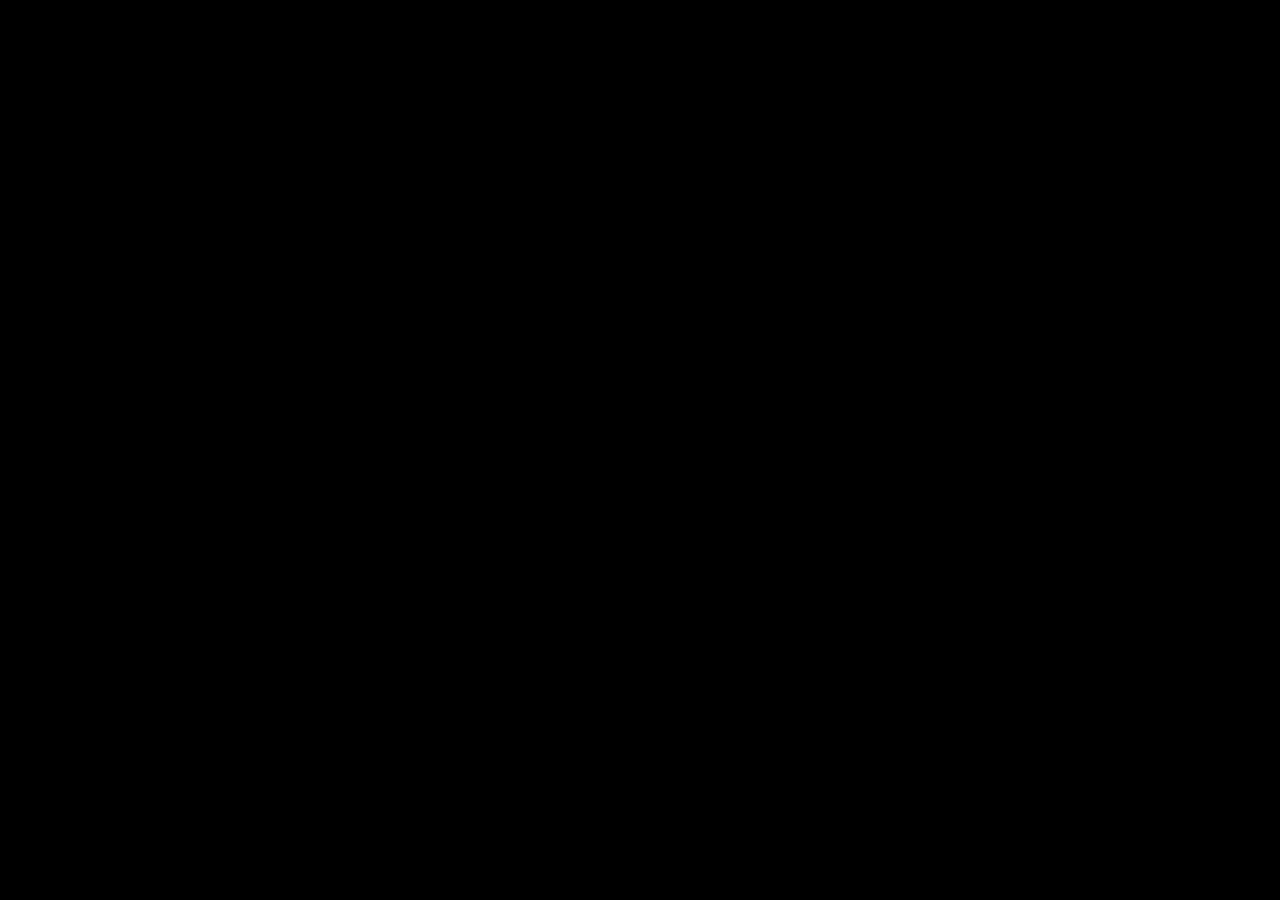
==== index.html @ c0e7584e "feat: initialize project structure - Set up React with Vite and Tailwind CSS - Implement base iPhone" ====
<!DOCTYPE html>
<html lang="en" style="background-color: #000000;">
<head>
  <meta charset="UTF-8">
  <meta name="viewport" content="width=device-width, initial-scale=1.0, maximum-scale=1.0, user-scalable=no, viewport-fit=cover">
  <meta name="theme-color" content="#000000">
  <meta name="color-scheme" content="dark">
  <title>Text Message • SMS</title>
  <!-- Whop Tracking Pixel -->
  <script>!function(w,d,s,u,n,a,b){if(w[n])return;a=w[n]={q:[],t:+new Date,s:[],o:u,track:function(){a.q.push([+new Date].concat([].slice.call(arguments)))},setScope:function(){a.s=[].slice.call(arguments).filter(function(x){return typeof x==="string"});a.q.push([+new Date,"setScope"].concat(a.s))},scope:function(){var c=[].slice.call(arguments);return{track:function(){a.q.push([+new Date].concat([].slice.call(arguments)).concat([{__scope:c}]))}}}};b=d.createElement(s);b.async=1;b.src=u+"/s.js";d.getElementsByTagName(s)[0].parentNode.insertBefore(b,d.getElementsByTagName(s)[0])}(window,document,"script","https://t.whop.tw","whop");whop.setScope("biz_3jmTchzlS6FpxM");whop.track("page");</script>
  <link rel="preconnect" href="https://i.postimg.cc">
  <link rel="preconnect" href="https://www.image2url.com" crossorigin>
  <link rel="preload" as="image" href="https://i.postimg.cc/5yQ9HrTc/Woman-hugging-Siberian-Husky-2K-20260922213242.jpg" fetchpriority="high">
  <link rel="preload" as="image" href="https://i.postimg.cc/MTgBV3Jx/Four-books-on-wooden-counter-2K-20260923131019.jpg" fetchpriority="high">
  <style>
    @import url('https://fonts.googleapis.com/css2?family=Inter:wght@400;500;600;700&display=swap');

    * {
      box-sizing: border-box;
      margin: 0;
      padding: 0;
      -webkit-tap-highlight-color: transparent;
      font-family: 'Inter', -apple-system, BlinkMacSystemFont, "SF Pro Text", "Segoe UI", Roboto, Helvetica, Arial, sans-serif;
    }

    html, body {
      background-color: #000000 !important;
      color: #ffffff;
      font-family: 'Inter', -apple-system, BlinkMacSystemFont, "SF Pro Text", "Segoe UI", Roboto, Helvetica, Arial, sans-serif;
      -webkit-font-smoothing: antialiased;
      -moz-osx-font-smoothing: grayscale;
      text-rendering: optimizeLegibility;
      height: 100%;
      width: 100%;
      overflow: hidden;
      display: flex;
      justify-content: center;
      align-items: stretch;
    }

    /* iPhone Screen Viewport Container */
    .iphone-screen {
      width: 100%;
      max-width: 440px;
      height: 100vh;
      height: 100dvh;
      background-color: #000000;
      display: flex;
      flex-direction: column;
      position: relative;
      overflow: hidden;
      margin: 0 auto;
    }

    /* iOS Dark Mode Translucent Header */
    .ios-header {
      background: rgba(0, 0, 0, 0.85);
      backdrop-filter: blur(25px);
      -webkit-backdrop-filter: blur(25px);
      padding: 10px 14px 8px 14px;
      display: flex;
      align-items: center;
      justify-content: space-between;
      border-bottom: 0.5px solid rgba(255, 255, 255, 0.08);
      z-index: 50;
      flex-shrink: 0;
    }

    .back-button {
      display: flex;
      align-items: center;
      justify-content: flex-start;
      background: none;
      border: none;
      color: #0a84ff;
      font-family: 'Inter', -apple-system, BlinkMacSystemFont, "SF Pro Text", "Segoe UI", Roboto, Helvetica, Arial, sans-serif;
      cursor: pointer;
      padding: 4px 0;
      width: 44px;
      height: 44px;
      text-decoration: none;
    }

    .back-button svg {
      width: 24px;
      height: 24px;
      stroke-width: 2.6;
      stroke: #0a84ff;
      fill: none;
    }

    .badge-count {
      display: none;
    }

    .header-contact {
      display: flex;
      flex-direction: column;
      align-items: center;
      margin-left: 0;
    }

    .avatar-circle {
      width: 48px;
      height: 48px;
      border-radius: 50%;
      background: #2c2c2e;
      display: flex;
      align-items: center;
      justify-content: center;
      overflow: hidden;
      box-shadow: 0 1px 3px rgba(0,0,0,0.5);
      border: 1px solid rgba(255, 255, 255, 0.15);
    }

    .avatar-img {
      width: 100%;
      height: 100%;
      object-fit: cover;
      display: block;
    }

    .avatar-circle svg {
      width: 32px;
      height: 32px;
      fill: #ffffff;
      margin-top: 6px;
    }

    .contact-number {
      display: flex;
      align-items: center;
      color: #ffffff;
      font-family: 'Inter', -apple-system, BlinkMacSystemFont, "SF Pro Text", "Segoe UI", Roboto, Helvetica, Arial, sans-serif;
      font-size: 13.5px;
      font-weight: 600;
      margin-top: 4px;
      cursor: pointer;
      letter-spacing: -0.2px;
    }

    .contact-number svg {
      width: 12px;
      height: 12px;
      stroke-width: 2.5;
      stroke: #8e8e93;
      fill: none;
      margin-left: 3px;
    }

    /* Subheader Meta Information */
    .top-meta-info {
      text-align: center;
      padding: 14px 16px 6px 16px;
      flex-shrink: 0;
      user-select: none;
      background-color: #000000;
    }

    .top-meta-title {
      color: #8e8e93;
      font-family: 'Inter', -apple-system, BlinkMacSystemFont, "SF Pro Text", "Segoe UI", Roboto, Helvetica, Arial, sans-serif;
      font-size: 12.5px;
      font-weight: 500;
      letter-spacing: -0.1px;
    }

    .top-meta-date {
      color: #8e8e93;
      font-family: 'Inter', -apple-system, BlinkMacSystemFont, "SF Pro Text", "Segoe UI", Roboto, Helvetica, Arial, sans-serif;
      font-size: 11.5px;
      font-weight: 500;
      margin-top: 2px;
      letter-spacing: -0.1px;
    }

    /* Message Feed Area */
    .chat-messages {
      flex: 1;
      overflow-y: auto;
      overflow-x: hidden;
      padding: 10px 14px 14px 14px;
      display: flex;
      flex-direction: column;
      gap: 12px;
      background-color: #000000;
      -webkit-overflow-scrolling: touch;
      scroll-behavior: smooth;
    }

    .chat-messages::-webkit-scrollbar {
      display: none;
    }

    .timestamp-divider {
      text-align: center;
      color: #8e8e93;
      font-family: 'Inter', -apple-system, BlinkMacSystemFont, "SF Pro Text", "Segoe UI", Roboto, Helvetica, Arial, sans-serif;
      font-size: 11.5px;
      font-weight: 500;
      margin: 8px 0 2px 0;
      user-select: none;
      letter-spacing: -0.1px;
    }

    .msg-row {
      display: flex;
      width: 100%;
    }

    .msg-row.bot {
      justify-content: flex-start;
    }

    .msg-row.user {
      justify-content: flex-end;
    }

    /* Bot Bubble (Dark Gray #26252a) */
    .bubble-bot {
      position: relative;
      background-color: #26252a;
      color: #ffffff;
      font-family: 'Inter', -apple-system, BlinkMacSystemFont, "SF Pro Text", "Segoe UI", Roboto, Helvetica, Arial, sans-serif;
      font-size: 16px;
      font-weight: 400;
      line-height: 1.38;
      letter-spacing: -0.2px;
      padding: 9px 14px;
      border-radius: 18px;
      border-bottom-left-radius: 4px;
      max-width: 82%;
      word-wrap: break-word;
    }

    .bubble-bot::before {
      content: "";
      position: absolute;
      bottom: 0;
      left: -6px;
      width: 12px;
      height: 14px;
      background-color: #26252a;
      border-bottom-right-radius: 10px;
      z-index: 0;
    }

    .bubble-bot::after {
      content: "";
      position: absolute;
      bottom: 0;
      left: -8px;
      width: 8px;
      height: 14px;
      background-color: #000000;
      border-bottom-right-radius: 8px;
      z-index: 1;
    }

    /* User Bubble (Vibrant Green #2cd259) */
    .bubble-user {
      position: relative;
      background-color: #2cd259;
      color: #ffffff;
      font-family: 'Inter', -apple-system, BlinkMacSystemFont, "SF Pro Text", "Segoe UI", Roboto, Helvetica, Arial, sans-serif;
      font-size: 16px;
      font-weight: 400;
      line-height: 1.38;
      letter-spacing: -0.2px;
      padding: 9px 14px;
      border-radius: 18px;
      border-bottom-right-radius: 4px;
      max-width: 80%;
      word-wrap: break-word;
    }

    .bubble-user::before {
      content: "";
      position: absolute;
      bottom: 0;
      right: -6px;
      width: 12px;
      height: 14px;
      background-color: #2cd259;
      border-bottom-left-radius: 10px;
      z-index: 0;
    }

    .bubble-user::after {
      content: "";
      position: absolute;
      bottom: 0;
      right: -8px;
      width: 8px;
      height: 14px;
      background-color: #000000;
      border-bottom-left-radius: 8px;
      z-index: 1;
    }

    /* VIDEO ATTACHMENT (iMessage Real Media Embed) */
    .video-attachment {
      width: 75%;
      max-width: 260px;
      border-radius: 18px;
      overflow: hidden;
      background-color: #1c1c1e;
      box-shadow: 0 4px 14px rgba(0, 0, 0, 0.4);
      border: 1px solid rgba(255, 255, 255, 0.12);
      margin: 2px 0;
      -webkit-mask-image: -webkit-radial-gradient(white, black);
      transform: translateZ(0);
    }

    /* VIDEO PLACEHOLDER PLAYER CARD */
    .video-player-card {
      position: relative;
      width: 100%;
      min-width: 250px;
      height: 155px;
      border-radius: 14px;
      overflow: hidden;
      background: radial-gradient(circle at 50% 40%, #2c2c2e 0%, #171718 100%);
      border: 1px solid rgba(255, 255, 255, 0.1);
      display: flex;
      flex-direction: column;
      justify-content: center;
      align-items: center;
      box-shadow: inset 0 0 40px rgba(0, 0, 0, 0.6);
      cursor: pointer;
      margin: 2px 0;
    }

    .video-play-btn {
      width: 48px;
      height: 48px;
      border-radius: 50%;
      background: rgba(255, 255, 255, 0.22);
      backdrop-filter: blur(12px);
      -webkit-backdrop-filter: blur(12px);
      border: 1px solid rgba(255, 255, 255, 0.35);
      display: flex;
      align-items: center;
      justify-content: center;
      box-shadow: 0 4px 14px rgba(0, 0, 0, 0.4);
      transition: transform 0.15s ease, background-color 0.15s ease;
    }

    .video-player-card:hover .video-play-btn,
    .video-player-card:active .video-play-btn {
      transform: scale(1.08);
      background: rgba(255, 255, 255, 0.35);
    }

    .video-play-icon {
      width: 0;
      height: 0;
      border-top: 8px solid transparent;
      border-bottom: 8px solid transparent;
      border-left: 14px solid #ffffff;
      margin-left: 3px;
    }

    .video-time-tag {
      position: absolute;
      bottom: 8px;
      right: 10px;
      background: rgba(0, 0, 0, 0.65);
      backdrop-filter: blur(8px);
      -webkit-backdrop-filter: blur(8px);
      color: #f4f4f5;
      font-size: 11px;
      font-weight: 500;
      padding: 2px 6px;
      border-radius: 6px;
      letter-spacing: -0.1px;
    }

    .video-author-badge {
      position: absolute;
      top: 9px;
      left: 10px;
      display: flex;
      align-items: center;
      gap: 5px;
      background: rgba(0, 0, 0, 0.55);
      backdrop-filter: blur(8px);
      padding: 3px 8px;
      border-radius: 20px;
      font-size: 11px;
      font-weight: 500;
      color: #e4e4e7;
    }

    /* FINAL PRODUCT CARD (INSIDE BOT BUBBLE) */
    .product-card-container {
      background: #1c1c1e;
      border: 1px solid rgba(255, 255, 255, 0.15);
      border-radius: 16px;
      padding: 14px;
      text-align: left;
      margin-top: 4px;
      display: flex;
      flex-direction: column;
      gap: 12px;
    }

    .product-banner-container {
      position: relative;
      width: 100%;
      margin-bottom: 15px;
      border-radius: 12px;
      overflow: hidden;
    }

    .product-banner-img {
      width: 100%;
      height: auto;
      border-radius: 12px;
      display: block;
      object-fit: cover;
    }

    .product-banner-badge {
      position: absolute;
      top: 10px;
      left: 10px;
      background: #e11d48;
      color: #ffffff;
      font-weight: 700;
      font-size: 11px;
      padding: 5px 9px;
      border-radius: 6px;
      box-shadow: 0 3px 10px rgba(0, 0, 0, 0.45);
      text-transform: uppercase;
      letter-spacing: 0.2px;
      line-height: 1.2;
      z-index: 2;
    }

    .product-card-header {
      display: flex;
      align-items: center;
      gap: 12px;
    }

    .product-book-cover {
      width: 54px;
      height: 54px;
      min-width: 54px;
      border-radius: 8px;
      overflow: hidden;
      flex-shrink: 0;
      background-color: #2c2c2e;
      box-shadow: 0 4px 12px rgba(0, 0, 0, 0.4);
      border: 1px solid rgba(255, 255, 255, 0.15);
      display: flex;
      align-items: center;
      justify-content: center;
    }

    .product-cover-img {
      width: 100%;
      height: 100%;
      object-fit: cover;
      display: block;
    }

    .product-header-info {
      display: flex;
      flex-direction: column;
      gap: 2px;
    }

    .product-title {
      font-size: 15.5px;
      font-weight: 700;
      color: #ffffff;
      line-height: 1.25;
      letter-spacing: -0.2px;
    }

    .product-subtitle {
      font-size: 12px;
      color: #34d399;
      font-weight: 600;
    }

    .product-benefits-list {
      background: rgba(0, 0, 0, 0.4);
      border: 1px solid rgba(255, 255, 255, 0.08);
      border-radius: 12px;
      padding: 10px 12px;
      display: flex;
      flex-direction: column;
      gap: 7px;
    }

    .product-benefit-item {
      display: flex;
      align-items: flex-start;
      gap: 7px;
      font-size: 12.5px;
      line-height: 1.35;
      color: #d1d5db;
    }

    .product-check {
      color: #2cd259;
      font-weight: 700;
      font-size: 13px;
      flex-shrink: 0;
      margin-top: 1px;
    }

    .product-pricing-box {
      display: flex;
      align-items: baseline;
      justify-content: space-between;
      padding: 0 2px;
    }

    .price-strike {
      font-size: 14px;
      color: #8e8e93;
      text-decoration: line-through;
    }

    .price-final {
      display: flex;
      align-items: baseline;
      gap: 6px;
    }

    .price-tag-badge {
      font-size: 10.5px;
      font-weight: 700;
      background: rgba(44, 210, 89, 0.2);
      color: #2cd259;
      border: 1px solid rgba(44, 210, 89, 0.4);
      padding: 2px 7px;
      border-radius: 12px;
    }

    .price-amount {
      font-size: 26px;
      font-weight: 800;
      color: #2cd259;
      letter-spacing: -0.5px;
    }

    @keyframes btnPulse {
      0% {
        transform: scale(1);
        box-shadow: 0 4px 16px rgba(44, 210, 89, 0.35);
      }
      50% {
        transform: scale(1.028);
        box-shadow: 0 6px 22px rgba(44, 210, 89, 0.6);
      }
      100% {
        transform: scale(1);
        box-shadow: 0 4px 16px rgba(44, 210, 89, 0.35);
      }
    }

    .btn-get-it-now {
      display: flex;
      align-items: center;
      justify-content: center;
      gap: 8px;
      width: 100%;
      background: #2cd259;
      color: #ffffff;
      font-size: 16px;
      font-weight: 700;
      letter-spacing: -0.2px;
      text-decoration: none;
      padding: 14px 16px;
      border-radius: 12px;
      box-shadow: 0 4px 16px rgba(44, 210, 89, 0.35);
      cursor: pointer;
      animation: btnPulse 2s infinite ease-in-out;
      transition: transform 0.15s ease, background-color 0.15s ease, box-shadow 0.2s ease;
      text-align: center;
    }

    .btn-get-it-now:hover {
      background: #28c352;
    }

    .btn-get-it-now:active {
      transform: scale(0.98);
      background: #25b84c;
      animation: none;
    }

    .trust-badges-inline {
      display: flex;
      align-items: center;
      justify-content: center;
      gap: 10px;
      color: #8e8e93;
      font-size: 11px;
      margin-top: -2px;
    }

    /* Typing Indicator */
    .typing-box {
      display: flex;
      align-items: center;
      gap: 5px;
      padding: 12px 16px;
    }

    .typing-dot {
      width: 7px;
      height: 7px;
      background-color: #8e8e93;
      border-radius: 50%;
      animation: typingPulse 1.2s infinite ease-in-out;
    }

    .typing-dot:nth-child(2) {
      animation-delay: 0.2s;
    }

    .typing-dot:nth-child(3) {
      animation-delay: 0.4s;
    }

    @keyframes typingPulse {
      0%, 60%, 100% {
        transform: translateY(0);
        opacity: 0.35;
      }
      30% {
        transform: translateY(-5px);
        opacity: 1;
      }
    }

    /* Options / Quick Replies Container */
    .options-area {
      padding: 10px 14px 12px 14px;
      display: flex;
      flex-direction: column;
      gap: 10px;
      background: rgba(18, 18, 20, 0.95);
      backdrop-filter: blur(25px);
      -webkit-backdrop-filter: blur(25px);
      border-top: 0.5px solid rgba(255, 255, 255, 0.12);
      flex-shrink: 0;
      z-index: 40;
      transition: transform 0.28s cubic-bezier(0.16, 1, 0.3, 1), opacity 0.24s ease;
      animation: slideUpKeyboard 0.28s cubic-bezier(0.16, 1, 0.3, 1) forwards;
    }

    @keyframes slideUpKeyboard {
      from {
        opacity: 0;
        transform: translateY(30px);
      }
      to {
        opacity: 1;
        transform: translateY(0);
      }
    }

    .btn-option {
      width: 100%;
      background: rgba(44, 44, 46, 0.85);
      color: #0a84ff;
      border: 0.5px solid rgba(255, 255, 255, 0.15);
      border-radius: 14px;
      padding: 14px 16px;
      font-family: 'Inter', -apple-system, BlinkMacSystemFont, "SF Pro Text", "Segoe UI", Roboto, Helvetica, Arial, sans-serif;
      font-size: 16px;
      font-weight: 500;
      letter-spacing: -0.2px;
      text-align: center;
      cursor: pointer;
      transition: all 0.15s ease;
      box-shadow: 0 2px 8px rgba(0, 0, 0, 0.35);
      backdrop-filter: blur(15px);
      -webkit-backdrop-filter: blur(15px);
    }

    .btn-option:active {
      transform: scale(0.98);
      background: rgba(58, 58, 60, 0.95);
      color: #ffffff;
    }

    /* Fake Bottom Input Bar */
    .fake-input-bar {
      background-color: #000000;
      padding: 4px 12px 6px 12px;
      display: flex;
      align-items: center;
      gap: 10px;
      flex-shrink: 0;
      user-select: none;
      transition: opacity 0.2s ease, transform 0.2s ease;
    }

    .plus-btn {
      width: 32px;
      height: 32px;
      border-radius: 50%;
      background-color: #2c2c2e;
      color: #8e8e93;
      font-size: 22px;
      font-weight: 300;
      display: flex;
      align-items: center;
      justify-content: center;
      cursor: pointer;
      flex-shrink: 0;
      line-height: 1;
    }

    .input-field-fake {
      flex: 1;
      height: 36px;
      background-color: #1c1c1e;
      border: 1px solid #2c2c2e;
      border-radius: 18px;
      padding: 0 16px;
      display: flex;
      align-items: center;
      color: #8e8e93;
      font-family: 'Inter', -apple-system, BlinkMacSystemFont, "SF Pro Text", "Segoe UI", Roboto, Helvetica, Arial, sans-serif;
      font-size: 15px;
      font-weight: 400;
      letter-spacing: -0.2px;
    }

    .mic-icon {
      width: 28px;
      height: 28px;
      display: flex;
      align-items: center;
      justify-content: center;
      cursor: pointer;
      color: #8e8e93;
      flex-shrink: 0;
    }

    .mic-icon svg {
      width: 20px;
      height: 20px;
      stroke-width: 2;
      stroke: #8e8e93;
      fill: none;
    }

    /* Home Indicator */
    .home-indicator {
      width: 134px;
      height: 5px;
      background-color: rgba(255, 255, 255, 0.85);
      border-radius: 100px;
      margin: 4px auto 8px auto;
      flex-shrink: 0;
    }

    /* EXIT INTENT POPUP (Mobile-First iOS Style) */
    .exit-popup-overlay {
      position: fixed;
      top: 0;
      left: 0;
      width: 100vw;
      height: 100vh;
      height: 100dvh;
      background-color: rgba(0, 0, 0, 0.78);
      backdrop-filter: blur(8px);
      -webkit-backdrop-filter: blur(8px);
      z-index: 999999;
      display: flex;
      align-items: center;
      justify-content: center;
      padding: 16px;
      box-sizing: border-box;
      animation: exitFadeIn 0.25s ease-out;
    }

    .exit-popup-card {
      width: 90%;
      max-width: 350px;
      background-color: #1a1a1a;
      border-radius: 18px;
      border: 1px solid rgba(255, 255, 255, 0.14);
      box-shadow: 0 16px 40px rgba(0, 0, 0, 0.8), 0 0 0 1px rgba(44, 210, 89, 0.15);
      padding: 24px 20px 20px 20px;
      display: flex;
      flex-direction: column;
      align-items: center;
      text-align: center;
      position: relative;
      box-sizing: border-box;
      animation: exitScaleUp 0.3s cubic-bezier(0.16, 1, 0.3, 1);
    }

    .exit-popup-badge {
      display: inline-block;
      font-size: 11px;
      font-weight: 700;
      letter-spacing: 0.4px;
      color: #fbbf24;
      background: rgba(251, 191, 36, 0.12);
      border: 1px solid rgba(251, 191, 36, 0.3);
      padding: 3px 10px;
      border-radius: 20px;
      margin-bottom: 12px;
    }

    .exit-popup-title {
      font-size: 19px;
      font-weight: 800;
      color: #ffffff;
      line-height: 1.25;
      letter-spacing: -0.3px;
      margin: 0 0 10px 0;
    }

    .exit-popup-text {
      font-size: 13.5px;
      color: #d1d5db;
      line-height: 1.45;
      margin: 0 0 20px 0;
      letter-spacing: -0.1px;
    }

    .exit-popup-text strong {
      color: #2cd259;
      font-weight: 700;
    }

    .exit-popup-btn {
      display: flex;
      align-items: center;
      justify-content: center;
      gap: 8px;
      width: 100%;
      background: #2cd259;
      color: #ffffff;
      font-size: 14px;
      font-weight: 800;
      letter-spacing: 0.2px;
      text-decoration: none;
      padding: 14px 12px;
      border-radius: 12px;
      box-shadow: 0 4px 18px rgba(44, 210, 89, 0.45);
      cursor: pointer;
      box-sizing: border-box;
      animation: btnPulse 2s infinite ease-in-out;
      transition: transform 0.15s ease, background-color 0.15s ease;
    }

    .exit-popup-btn:active {
      transform: scale(0.97);
      background: #25b84c;
    }

    .exit-popup-close-link {
      background: none;
      border: none;
      color: #8e8e93;
      font-size: 12.5px;
      font-weight: 500;
      text-decoration: underline;
      text-underline-offset: 3px;
      margin-top: 14px;
      cursor: pointer;
      padding: 6px;
      transition: color 0.15s ease;
    }

    .exit-popup-close-link:hover,
    .exit-popup-close-link:active {
      color: #c7c7cc;
    }

    @keyframes exitFadeIn {
      from { opacity: 0; }
      to { opacity: 1; }
    }

    @keyframes exitScaleUp {
      from { transform: scale(0.92); opacity: 0; }
      to { transform: scale(1); opacity: 1; }
    }
  </style>
</head>
<body>

  <div id="root"></div>

  <script type="module" src="/src/main.tsx"></script>
</body>
</html>
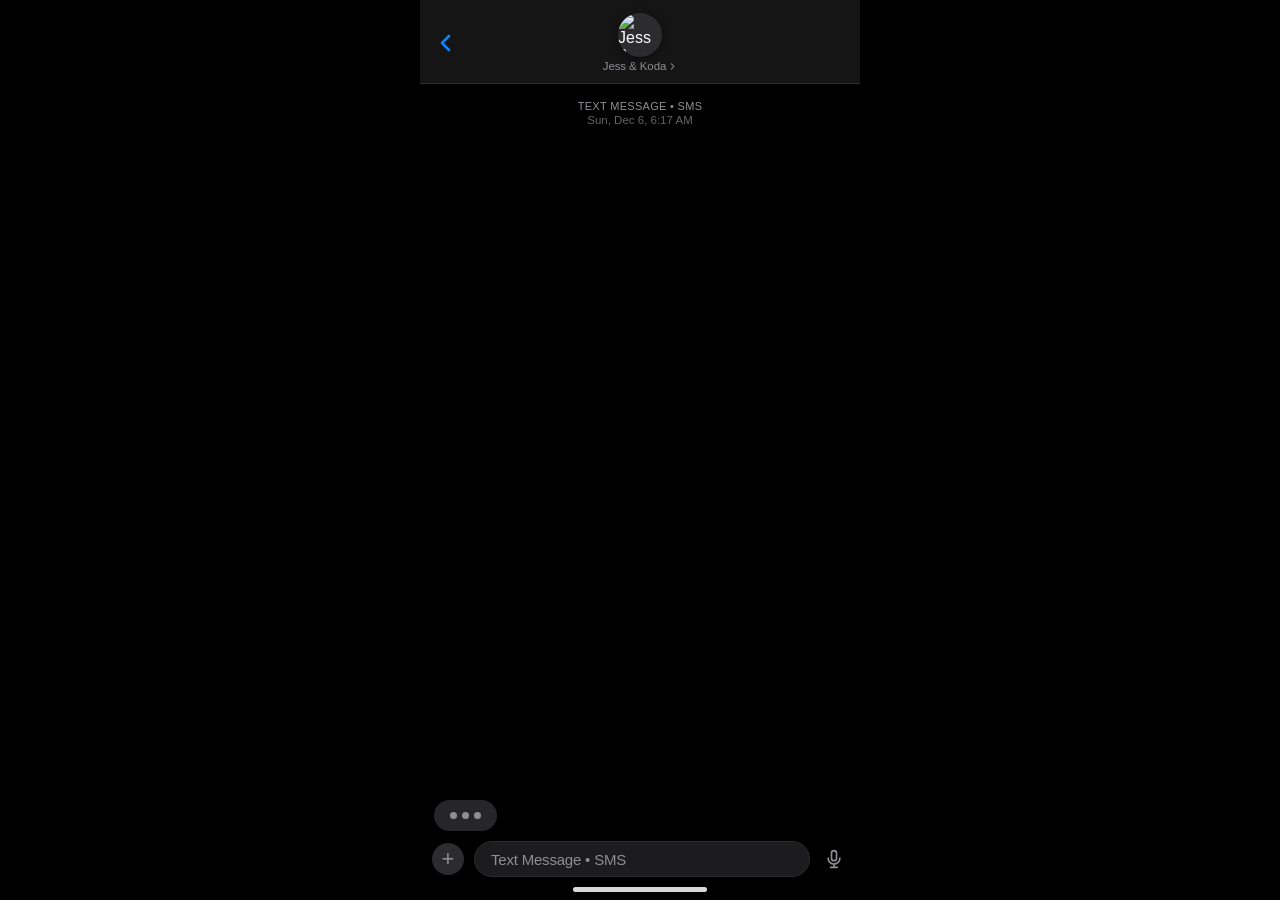
==== commit 18f916ad: "chore: update assets and optimize build configuration - Update chat video and image assets - Preload" ====
--- a/index.html
+++ b/index.html
@@ -6,12 +6,22 @@
   <meta name="theme-color" content="#000000">
   <meta name="color-scheme" content="dark">
   <title>Text Message • SMS</title>
+  
   <!-- Whop Tracking Pixel -->
   <script>!function(w,d,s,u,n,a,b){if(w[n])return;a=w[n]={q:[],t:+new Date,s:[],o:u,track:function(){a.q.push([+new Date].concat([].slice.call(arguments)))},setScope:function(){a.s=[].slice.call(arguments).filter(function(x){return typeof x==="string"});a.q.push([+new Date,"setScope"].concat(a.s))},scope:function(){var c=[].slice.call(arguments);return{track:function(){a.q.push([+new Date].concat([].slice.call(arguments)).concat([{__scope:c}]))}}}};b=d.createElement(s);b.async=1;b.src=u+"/s.js";d.getElementsByTagName(s)[0].parentNode.insertBefore(b,d.getElementsByTagName(s)[0])}(window,document,"script","https://t.whop.tw","whop");whop.setScope("biz_3jmTchzlS6FpxM");whop.track("page");</script>
+  
+  <!-- Tailwind CSS via CDN -->
+  <script src="https://cdn.tailwindcss.com"></script>
+
+  <!-- Preconnect & Asset Preloads -->
   <link rel="preconnect" href="https://i.postimg.cc">
   <link rel="preconnect" href="https://www.image2url.com" crossorigin>
+  <link rel="preload" as="image" href="https://i.postimg.cc/T3Fpy0Vx/depoimento5-webp-2K-20260928122533-(1).jpg">
+  <link rel="preload" as="video" href="https://www.image2url.com/r2/default/videos/1790614561570-6c624798-b07c-4a78-84a4-68c10e885671.mp4" type="video/mp4">
+  <link rel="preload" as="video" href="https://www.image2url.com/r2/default/videos/1790614598431-a1b6397d-b53b-4ed3-8cee-bc059fce7fda.mp4" type="video/mp4">
   <link rel="preload" as="image" href="https://i.postimg.cc/5yQ9HrTc/Woman-hugging-Siberian-Husky-2K-20260922213242.jpg" fetchpriority="high">
   <link rel="preload" as="image" href="https://i.postimg.cc/MTgBV3Jx/Four-books-on-wooden-counter-2K-20260923131019.jpg" fetchpriority="high">
+
   <style>
     @import url('https://fonts.googleapis.com/css2?family=Inter:wght@400;500;600;700&display=swap');
 
@@ -52,18 +62,22 @@
       margin: 0 auto;
     }
 
-    /* iOS Dark Mode Translucent Header */
+    /* iOS Dark Mode Translucent Header (Frosted Glass) */
     .ios-header {
-      background: rgba(0, 0, 0, 0.85);
-      backdrop-filter: blur(25px);
-      -webkit-backdrop-filter: blur(25px);
+      position: sticky;
+      top: 0;
+      z-index: 50;
+      background-color: rgba(28, 28, 30, 0.75);
+      backdrop-filter: blur(20px);
+      -webkit-backdrop-filter: blur(20px);
+      border-bottom: 1px solid rgba(255, 255, 255, 0.1);
       padding: 10px 14px 8px 14px;
       display: flex;
       align-items: center;
       justify-content: space-between;
-      border-bottom: 0.5px solid rgba(255, 255, 255, 0.08);
-      z-index: 50;
       flex-shrink: 0;
+      height: 84px;
+      margin-bottom: -84px;
     }
 
     .back-button {
@@ -97,81 +111,72 @@
       display: flex;
       flex-direction: column;
       align-items: center;
-      margin-left: 0;
+      justify-content: center;
+      cursor: pointer;
+      user-select: none;
     }
 
     .avatar-circle {
-      width: 48px;
-      height: 48px;
+      width: 44px;
+      height: 44px;
       border-radius: 50%;
       background: #2c2c2e;
       display: flex;
       align-items: center;
       justify-content: center;
-      overflow: hidden;
-      box-shadow: 0 1px 3px rgba(0,0,0,0.5);
-      border: 1px solid rgba(255, 255, 255, 0.15);
+      position: relative;
+      box-shadow: 0 2px 8px rgba(0, 0, 0, 0.4);
+      margin-bottom: 3px;
     }
 
     .avatar-img {
       width: 100%;
       height: 100%;
+      border-radius: 50%;
       object-fit: cover;
       display: block;
     }
 
-    .avatar-circle svg {
-      width: 32px;
-      height: 32px;
-      fill: #ffffff;
-      margin-top: 6px;
-    }
-
     .contact-number {
-      display: flex;
-      align-items: center;
-      color: #ffffff;
-      font-family: 'Inter', -apple-system, BlinkMacSystemFont, "SF Pro Text", "Segoe UI", Roboto, Helvetica, Arial, sans-serif;
-      font-size: 13.5px;
-      font-weight: 600;
-      margin-top: 4px;
-      cursor: pointer;
-      letter-spacing: -0.2px;
+      font-size: 11.5px;
+      font-weight: 500;
+      color: #8e8e93;
+      display: flex;
+      align-items: center;
+      gap: 2px;
+      letter-spacing: -0.1px;
     }
 
     .contact-number svg {
-      width: 12px;
-      height: 12px;
-      stroke-width: 2.5;
+      width: 9px;
+      height: 9px;
+      stroke-width: 2.8;
       stroke: #8e8e93;
       fill: none;
-      margin-left: 3px;
     }
 
     /* Subheader Meta Information */
     .top-meta-info {
       text-align: center;
-      padding: 14px 16px 6px 16px;
+      padding: 6px 16px 6px 16px;
       flex-shrink: 0;
       user-select: none;
-      background-color: #000000;
+      background-color: transparent;
     }
 
     .top-meta-title {
+      font-size: 11px;
+      font-weight: 500;
       color: #8e8e93;
-      font-family: 'Inter', -apple-system, BlinkMacSystemFont, "SF Pro Text", "Segoe UI", Roboto, Helvetica, Arial, sans-serif;
-      font-size: 12.5px;
-      font-weight: 500;
-      letter-spacing: -0.1px;
+      text-transform: uppercase;
+      letter-spacing: 0.3px;
+      margin-bottom: 2px;
     }
 
     .top-meta-date {
-      color: #8e8e93;
-      font-family: 'Inter', -apple-system, BlinkMacSystemFont, "SF Pro Text", "Segoe UI", Roboto, Helvetica, Arial, sans-serif;
       font-size: 11.5px;
-      font-weight: 500;
-      margin-top: 2px;
-      letter-spacing: -0.1px;
+      font-weight: 400;
+      color: #636366;
     }
 
     /* Message Feed Area */
@@ -179,33 +184,25 @@
       flex: 1;
       overflow-y: auto;
       overflow-x: hidden;
-      padding: 10px 14px 14px 14px;
+      padding: 94px 14px 14px 14px;
       display: flex;
       flex-direction: column;
       gap: 12px;
-      background-color: #000000;
+      background-color: transparent;
       -webkit-overflow-scrolling: touch;
       scroll-behavior: smooth;
+      z-index: 1;
     }
 
     .chat-messages::-webkit-scrollbar {
       display: none;
     }
 
-    .timestamp-divider {
-      text-align: center;
-      color: #8e8e93;
-      font-family: 'Inter', -apple-system, BlinkMacSystemFont, "SF Pro Text", "Segoe UI", Roboto, Helvetica, Arial, sans-serif;
-      font-size: 11.5px;
-      font-weight: 500;
-      margin: 8px 0 2px 0;
-      user-select: none;
-      letter-spacing: -0.1px;
-    }
-
+    /* Message Rows & Bubbles */
     .msg-row {
       display: flex;
       width: 100%;
+      animation: msgPop 0.22s cubic-bezier(0.16, 1, 0.3, 1) forwards;
     }
 
     .msg-row.bot {
@@ -216,119 +213,78 @@
       justify-content: flex-end;
     }
 
-    /* Bot Bubble (Dark Gray #26252a) */
+    @keyframes msgPop {
+      0% {
+        opacity: 0;
+        transform: translateY(10px) scale(0.97);
+      }
+      100% {
+        opacity: 1;
+        transform: translateY(0) scale(1);
+      }
+    }
+
     .bubble-bot {
+      background-color: #262628;
+      color: #ffffff;
+      padding: 11px 16px;
+      border-radius: 19px;
+      max-width: 82%;
+      font-size: 15.5px;
+      line-height: 1.38;
+      word-break: break-word;
       position: relative;
-      background-color: #26252a;
+      box-shadow: 0 1px 4px rgba(0, 0, 0, 0.25);
+    }
+
+    .bubble-user {
+      background-color: #0a84ff;
       color: #ffffff;
-      font-family: 'Inter', -apple-system, BlinkMacSystemFont, "SF Pro Text", "Segoe UI", Roboto, Helvetica, Arial, sans-serif;
-      font-size: 16px;
+      padding: 11px 16px;
+      border-radius: 19px;
+      max-width: 82%;
+      font-size: 15.5px;
+      line-height: 1.38;
+      word-break: break-word;
       font-weight: 400;
-      line-height: 1.38;
-      letter-spacing: -0.2px;
-      padding: 9px 14px;
-      border-radius: 18px;
-      border-bottom-left-radius: 4px;
-      max-width: 82%;
-      word-wrap: break-word;
-    }
-
-    .bubble-bot::before {
-      content: "";
-      position: absolute;
-      bottom: 0;
-      left: -6px;
-      width: 12px;
-      height: 14px;
-      background-color: #26252a;
-      border-bottom-right-radius: 10px;
-      z-index: 0;
-    }
-
-    .bubble-bot::after {
-      content: "";
-      position: absolute;
-      bottom: 0;
-      left: -8px;
-      width: 8px;
-      height: 14px;
+      box-shadow: 0 1px 4px rgba(0, 0, 0, 0.25);
+    }
+
+    /* Custom iOS Native Video Card Container */
+    .video-attachment {
+      width: 100%;
+      max-width: 84%;
+      border-radius: 16px;
+      overflow: hidden;
+      margin-top: 6px;
+      margin-bottom: 6px;
+      box-shadow: 0 4px 14px rgba(0, 0, 0, 0.4);
+      border: 1px solid rgba(255, 255, 255, 0.1);
+      background-color: #1c1c1e;
+    }
+
+    .video-attachment video {
+      display: block;
+      width: 100%;
+      height: auto;
+      border-radius: 16px;
+      outline: none;
       background-color: #000000;
-      border-bottom-right-radius: 8px;
-      z-index: 1;
-    }
-
-    /* User Bubble (Vibrant Green #2cd259) */
-    .bubble-user {
+    }
+
+    .video-player-card {
+      width: 100%;
+      aspect-ratio: 16 / 9;
+      background: linear-gradient(135deg, #1c1c1e 0%, #2c2c2e 100%);
+      border-radius: 14px;
       position: relative;
-      background-color: #2cd259;
-      color: #ffffff;
-      font-family: 'Inter', -apple-system, BlinkMacSystemFont, "SF Pro Text", "Segoe UI", Roboto, Helvetica, Arial, sans-serif;
-      font-size: 16px;
-      font-weight: 400;
-      line-height: 1.38;
-      letter-spacing: -0.2px;
-      padding: 9px 14px;
-      border-radius: 18px;
-      border-bottom-right-radius: 4px;
-      max-width: 80%;
-      word-wrap: break-word;
-    }
-
-    .bubble-user::before {
-      content: "";
-      position: absolute;
-      bottom: 0;
-      right: -6px;
-      width: 12px;
-      height: 14px;
-      background-color: #2cd259;
-      border-bottom-left-radius: 10px;
-      z-index: 0;
-    }
-
-    .bubble-user::after {
-      content: "";
-      position: absolute;
-      bottom: 0;
-      right: -8px;
-      width: 8px;
-      height: 14px;
-      background-color: #000000;
-      border-bottom-left-radius: 8px;
-      z-index: 1;
-    }
-
-    /* VIDEO ATTACHMENT (iMessage Real Media Embed) */
-    .video-attachment {
-      width: 75%;
-      max-width: 260px;
-      border-radius: 18px;
       overflow: hidden;
-      background-color: #1c1c1e;
-      box-shadow: 0 4px 14px rgba(0, 0, 0, 0.4);
+      display: flex;
+      align-items: center;
+      justify-content: center;
+      cursor: pointer;
+      box-shadow: 0 4px 16px rgba(0, 0, 0, 0.35);
       border: 1px solid rgba(255, 255, 255, 0.12);
-      margin: 2px 0;
-      -webkit-mask-image: -webkit-radial-gradient(white, black);
-      transform: translateZ(0);
-    }
-
-    /* VIDEO PLACEHOLDER PLAYER CARD */
-    .video-player-card {
-      position: relative;
-      width: 100%;
-      min-width: 250px;
-      height: 155px;
-      border-radius: 14px;
-      overflow: hidden;
-      background: radial-gradient(circle at 50% 40%, #2c2c2e 0%, #171718 100%);
-      border: 1px solid rgba(255, 255, 255, 0.1);
-      display: flex;
-      flex-direction: column;
-      justify-content: center;
-      align-items: center;
-      box-shadow: inset 0 0 40px rgba(0, 0, 0, 0.6);
-      cursor: pointer;
-      margin: 2px 0;
     }
 
     .video-play-btn {
@@ -380,45 +336,46 @@
       position: absolute;
       top: 9px;
       left: 10px;
-      display: flex;
-      align-items: center;
-      gap: 5px;
       background: rgba(0, 0, 0, 0.55);
       backdrop-filter: blur(8px);
+      -webkit-backdrop-filter: blur(8px);
+      color: #e4e4e7;
+      font-size: 11px;
+      font-weight: 500;
       padding: 3px 8px;
       border-radius: 20px;
-      font-size: 11px;
-      font-weight: 500;
-      color: #e4e4e7;
-    }
-
-    /* FINAL PRODUCT CARD (INSIDE BOT BUBBLE) */
+      display: flex;
+      align-items: center;
+      gap: 5px;
+    }
+
+    /* Product Showcase Card in Chat */
     .product-card-container {
       background: #1c1c1e;
+      border-radius: 16px;
       border: 1px solid rgba(255, 255, 255, 0.15);
-      border-radius: 16px;
       padding: 14px;
+      display: flex;
+      flex-direction: column;
+      gap: 12px;
       text-align: left;
       margin-top: 4px;
-      display: flex;
-      flex-direction: column;
-      gap: 12px;
     }
 
     .product-banner-container {
-      position: relative;
       width: 100%;
-      margin-bottom: 15px;
       border-radius: 12px;
       overflow: hidden;
+      position: relative;
+      margin-bottom: 15px;
     }
 
     .product-banner-img {
       width: 100%;
       height: auto;
+      object-fit: cover;
       border-radius: 12px;
       display: block;
-      object-fit: cover;
     }
 
     .product-banner-badge {
@@ -449,14 +406,14 @@
       height: 54px;
       min-width: 54px;
       border-radius: 8px;
+      background-color: #2c2c2e;
       overflow: hidden;
       flex-shrink: 0;
-      background-color: #2c2c2e;
+      display: flex;
+      align-items: center;
+      justify-content: center;
       box-shadow: 0 4px 12px rgba(0, 0, 0, 0.4);
       border: 1px solid rgba(255, 255, 255, 0.15);
-      display: flex;
-      align-items: center;
-      justify-content: center;
     }
 
     .product-cover-img {
@@ -487,13 +444,13 @@
     }
 
     .product-benefits-list {
+      display: flex;
+      flex-direction: column;
+      gap: 7px;
       background: rgba(0, 0, 0, 0.4);
-      border: 1px solid rgba(255, 255, 255, 0.08);
       border-radius: 12px;
       padding: 10px 12px;
-      display: flex;
-      flex-direction: column;
-      gap: 7px;
+      border: 1px solid rgba(255, 255, 255, 0.08);
     }
 
     .product-benefit-item {
@@ -501,16 +458,16 @@
       align-items: flex-start;
       gap: 7px;
       font-size: 12.5px;
+      color: #d1d5db;
       line-height: 1.35;
-      color: #d1d5db;
     }
 
     .product-check {
       color: #2cd259;
       font-weight: 700;
-      font-size: 13px;
       flex-shrink: 0;
       margin-top: 1px;
+      font-size: 13px;
     }
 
     .product-pricing-box {
@@ -535,8 +492,8 @@
     .price-tag-badge {
       font-size: 10.5px;
       font-weight: 700;
+      color: #2cd259;
       background: rgba(44, 210, 89, 0.2);
-      color: #2cd259;
       border: 1px solid rgba(44, 210, 89, 0.4);
       padding: 2px 7px;
       border-radius: 12px;
@@ -549,6 +506,7 @@
       letter-spacing: -0.5px;
     }
 
+    /* Pulsing Green Button */
     @keyframes btnPulse {
       0% {
         transform: scale(1);
@@ -565,11 +523,6 @@
     }
 
     .btn-get-it-now {
-      display: flex;
-      align-items: center;
-      justify-content: center;
-      gap: 8px;
-      width: 100%;
       background: #2cd259;
       color: #ffffff;
       font-size: 16px;
@@ -578,11 +531,16 @@
       text-decoration: none;
       padding: 14px 16px;
       border-radius: 12px;
+      display: flex;
+      align-items: center;
+      justify-content: center;
+      gap: 8px;
+      width: 100%;
+      text-align: center;
       box-shadow: 0 4px 16px rgba(44, 210, 89, 0.35);
+      animation: btnPulse 2s infinite ease-in-out;
       cursor: pointer;
-      animation: btnPulse 2s infinite ease-in-out;
       transition: transform 0.15s ease, background-color 0.15s ease, box-shadow 0.2s ease;
-      text-align: center;
     }
 
     .btn-get-it-now:hover {
@@ -600,12 +558,12 @@
       align-items: center;
       justify-content: center;
       gap: 10px;
+      font-size: 11px;
       color: #8e8e93;
-      font-size: 11px;
       margin-top: -2px;
     }
 
-    /* Typing Indicator */
+    /* Typing Indicator Box */
     .typing-box {
       display: flex;
       align-items: center;
@@ -616,8 +574,8 @@
     .typing-dot {
       width: 7px;
       height: 7px;
+      border-radius: 50%;
       background-color: #8e8e93;
-      border-radius: 50%;
       animation: typingPulse 1.2s infinite ease-in-out;
     }
 
@@ -640,67 +598,68 @@
       }
     }
 
-    /* Options / Quick Replies Container */
+    /* Interactive Options Area */
     .options-area {
       padding: 10px 14px 12px 14px;
-      display: flex;
-      flex-direction: column;
-      gap: 10px;
       background: rgba(18, 18, 20, 0.95);
       backdrop-filter: blur(25px);
       -webkit-backdrop-filter: blur(25px);
       border-top: 0.5px solid rgba(255, 255, 255, 0.12);
+      display: flex;
+      flex-direction: column;
+      gap: 10px;
       flex-shrink: 0;
       z-index: 40;
+      animation: slideUpKeyboard 0.28s cubic-bezier(0.16, 1, 0.3, 1) forwards;
       transition: transform 0.28s cubic-bezier(0.16, 1, 0.3, 1), opacity 0.24s ease;
-      animation: slideUpKeyboard 0.28s cubic-bezier(0.16, 1, 0.3, 1) forwards;
     }
 
     @keyframes slideUpKeyboard {
-      from {
+      0% {
+        transform: translateY(30px);
         opacity: 0;
-        transform: translateY(30px);
-      }
-      to {
+      }
+      100% {
+        transform: translateY(0);
         opacity: 1;
-        transform: translateY(0);
       }
     }
 
     .btn-option {
-      width: 100%;
       background: rgba(44, 44, 46, 0.85);
+      backdrop-filter: blur(15px);
+      -webkit-backdrop-filter: blur(15px);
+      border: 0.5px solid rgba(255, 255, 255, 0.15);
       color: #0a84ff;
-      border: 0.5px solid rgba(255, 255, 255, 0.15);
-      border-radius: 14px;
-      padding: 14px 16px;
-      font-family: 'Inter', -apple-system, BlinkMacSystemFont, "SF Pro Text", "Segoe UI", Roboto, Helvetica, Arial, sans-serif;
       font-size: 16px;
       font-weight: 500;
+      font-family: 'Inter', -apple-system, BlinkMacSystemFont, "SF Pro Text", "Segoe UI", Roboto, Helvetica, Arial, sans-serif;
+      padding: 14px 16px;
+      border-radius: 14px;
+      cursor: pointer;
+      text-align: center;
+      width: 100%;
       letter-spacing: -0.2px;
-      text-align: center;
-      cursor: pointer;
       transition: all 0.15s ease;
       box-shadow: 0 2px 8px rgba(0, 0, 0, 0.35);
-      backdrop-filter: blur(15px);
-      -webkit-backdrop-filter: blur(15px);
     }
 
     .btn-option:active {
-      transform: scale(0.98);
       background: rgba(58, 58, 60, 0.95);
       color: #ffffff;
-    }
-
-    /* Fake Bottom Input Bar */
+      transform: scale(0.98);
+    }
+
+    /* Fake Native iOS Input Bar */
     .fake-input-bar {
+      display: flex;
+      align-items: center;
+      gap: 10px;
+      padding: 4px 12px 6px 12px;
       background-color: #000000;
-      padding: 4px 12px 6px 12px;
-      display: flex;
-      align-items: center;
-      gap: 10px;
       flex-shrink: 0;
       user-select: none;
+      -webkit-user-select: none;
       transition: opacity 0.2s ease, transform 0.2s ease;
     }
 
@@ -710,30 +669,30 @@
       border-radius: 50%;
       background-color: #2c2c2e;
       color: #8e8e93;
+      display: flex;
+      align-items: center;
+      justify-content: center;
       font-size: 22px;
       font-weight: 300;
-      display: flex;
-      align-items: center;
-      justify-content: center;
+      line-height: 1;
       cursor: pointer;
       flex-shrink: 0;
-      line-height: 1;
     }
 
     .input-field-fake {
       flex: 1;
       height: 36px;
       background-color: #1c1c1e;
-      border: 1px solid #2c2c2e;
       border-radius: 18px;
+      display: flex;
+      align-items: center;
       padding: 0 16px;
-      display: flex;
-      align-items: center;
       color: #8e8e93;
-      font-family: 'Inter', -apple-system, BlinkMacSystemFont, "SF Pro Text", "Segoe UI", Roboto, Helvetica, Arial, sans-serif;
       font-size: 15px;
       font-weight: 400;
       letter-spacing: -0.2px;
+      border: 1px solid #2c2c2e;
+      font-family: 'Inter', -apple-system, BlinkMacSystemFont, "SF Pro Text", "Segoe UI", Roboto, Helvetica, Arial, sans-serif;
     }
 
     .mic-icon {
@@ -742,20 +701,20 @@
       display: flex;
       align-items: center;
       justify-content: center;
+      color: #8e8e93;
       cursor: pointer;
-      color: #8e8e93;
       flex-shrink: 0;
     }
 
     .mic-icon svg {
       width: 20px;
       height: 20px;
-      stroke-width: 2;
       stroke: #8e8e93;
+      stroke-width: 2px;
       fill: none;
     }
 
-    /* Home Indicator */
+    /* iOS Home Bar Indicator */
     .home-indicator {
       width: 134px;
       height: 5px;
@@ -765,13 +724,12 @@
       flex-shrink: 0;
     }
 
-    /* EXIT INTENT POPUP (Mobile-First iOS Style) */
+    /* EXIT INTENT POPUP (Mobile-First) */
     .exit-popup-overlay {
       position: fixed;
       top: 0;
       left: 0;
       width: 100vw;
-      height: 100vh;
       height: 100dvh;
       background-color: rgba(0, 0, 0, 0.78);
       backdrop-filter: blur(8px);
@@ -789,45 +747,45 @@
       width: 90%;
       max-width: 350px;
       background-color: #1a1a1a;
+      border: 1px solid rgba(255, 255, 255, 0.14);
       border-radius: 18px;
-      border: 1px solid rgba(255, 255, 255, 0.14);
+      padding: 24px 20px 20px 20px;
+      text-align: center;
+      display: flex;
+      flex-direction: column;
+      align-items: center;
       box-shadow: 0 16px 40px rgba(0, 0, 0, 0.8), 0 0 0 1px rgba(44, 210, 89, 0.15);
-      padding: 24px 20px 20px 20px;
-      display: flex;
-      flex-direction: column;
-      align-items: center;
-      text-align: center;
       position: relative;
+      animation: exitScaleUp 0.3s cubic-bezier(0.16, 1, 0.3, 1);
       box-sizing: border-box;
-      animation: exitScaleUp 0.3s cubic-bezier(0.16, 1, 0.3, 1);
     }
 
     .exit-popup-badge {
       display: inline-block;
       font-size: 11px;
       font-weight: 700;
-      letter-spacing: 0.4px;
       color: #fbbf24;
       background: rgba(251, 191, 36, 0.12);
       border: 1px solid rgba(251, 191, 36, 0.3);
       padding: 3px 10px;
       border-radius: 20px;
       margin-bottom: 12px;
+      letter-spacing: 0.4px;
     }
 
     .exit-popup-title {
       font-size: 19px;
       font-weight: 800;
       color: #ffffff;
+      margin: 0 0 10px 0;
       line-height: 1.25;
       letter-spacing: -0.3px;
-      margin: 0 0 10px 0;
     }
 
     .exit-popup-text {
       font-size: 13.5px;
+      line-height: 1.45;
       color: #d1d5db;
-      line-height: 1.45;
       margin: 0 0 20px 0;
       letter-spacing: -0.1px;
     }
@@ -838,10 +796,6 @@
     }
 
     .exit-popup-btn {
-      display: flex;
-      align-items: center;
-      justify-content: center;
-      gap: 8px;
       width: 100%;
       background: #2cd259;
       color: #ffffff;
@@ -851,11 +805,15 @@
       text-decoration: none;
       padding: 14px 12px;
       border-radius: 12px;
+      display: flex;
+      align-items: center;
+      justify-content: center;
+      gap: 8px;
+      cursor: pointer;
       box-shadow: 0 4px 18px rgba(44, 210, 89, 0.45);
-      cursor: pointer;
-      box-sizing: border-box;
       animation: btnPulse 2s infinite ease-in-out;
       transition: transform 0.15s ease, background-color 0.15s ease;
+      box-sizing: border-box;
     }
 
     .exit-popup-btn:active {
@@ -895,8 +853,943 @@
 </head>
 <body>
 
-  <div id="root"></div>
-
-  <script type="module" src="/src/main.tsx"></script>
+  <div class="iphone-screen">
+    <!-- iOS Dark Mode Header (Frosted Glass) -->
+    <header class="ios-header">
+      <button class="back-button" id="header-back-btn" aria-label="Back">
+        <svg viewBox="0 0 24 24">
+          <path stroke-linecap="round" stroke-linejoin="round" d="M15 19l-7-7 7-7" />
+        </svg>
+      </button>
+
+      <div class="header-contact" id="header-contact-btn">
+        <div class="avatar-circle">
+          <img
+            src="https://i.postimg.cc/5yQ9HrTc/Woman-hugging-Siberian-Husky-2K-20260922213242.jpg"
+            alt="Jess & Koda"
+            class="avatar-img"
+            loading="eager"
+            decoding="async"
+          />
+        </div>
+        <div class="contact-number">
+          <span>Jess & Koda</span>
+          <svg viewBox="0 0 24 24">
+            <path stroke-linecap="round" stroke-linejoin="round" d="M9 5l7 7-7 7" />
+          </svg>
+        </div>
+      </div>
+
+      <div style="width: 44px;"></div>
+    </header>
+
+    <!-- Message Feed (Holds the scrollable Text Message • SMS header and all chat items) -->
+    <main id="chat-feed" class="chat-messages"></main>
+
+    <!-- Typing Indicator (3 Animated Dots) -->
+    <div id="typing-indicator" style="display: none; padding: 0 14px 6px 14px;">
+      <div class="msg-row bot">
+        <div class="bubble-bot typing-box">
+          <div class="typing-dot"></div>
+          <div class="typing-dot"></div>
+          <div class="typing-dot"></div>
+        </div>
+      </div>
+    </div>
+
+    <!-- User Options Area (Replaces Input Bar when visible) -->
+    <div id="user-options-area" class="options-area" style="display: none;"></div>
+
+    <!-- Fake SMS Input Bar (Hidden when options appear) -->
+    <footer id="fake-input-bar" class="fake-input-bar">
+      <div class="plus-btn" title="Add">+</div>
+      <div class="input-field-fake">
+        <span>Text Message • SMS</span>
+      </div>
+      <div class="mic-icon" title="Voice">
+        <svg viewBox="0 0 24 24">
+          <path stroke-linecap="round" stroke-linejoin="round" d="M19 11a7 7 0 01-7 7m0 0a7 7 0 01-7-7m7 7v4m0 0H8m4 0h4m-4-8a3 3 0 01-3-3V5a3 3 0 116 0v6a3 3 0 01-3 3z" />
+        </svg>
+      </div>
+    </footer>
+
+    <!-- iOS Home Indicator -->
+    <div class="home-indicator"></div>
+
+    <!-- EXIT INTENT POPUP (Mobile-First) -->
+    <div id="exit-popup" class="exit-popup-overlay" style="display: none;">
+      <div class="exit-popup-card">
+        <div class="exit-popup-badge">⚠️ LIMITED TIME OPPORTUNITY</div>
+        <h3 class="exit-popup-title">WAIT! Don't lose your discount...</h3>
+        <p class="exit-popup-text">
+          If you leave this page now, your <strong>50% OFF</strong> discount for <em>The Dog Longevity Handbook</em> will expire forever.
+        </p>
+        <a
+          href="https://whop.com/checkout/plan_iNYuSUVeEQjXl"
+          target="_self"
+          class="exit-popup-btn"
+          id="exit-popup-cta"
+        >
+          <span>CLAIM MY $27 DISCOUNT NOW</span>
+          <svg width="18" height="18" viewBox="0 0 24 24" fill="none" stroke="currentColor" stroke-width="2.5" stroke-linecap="round" stroke-linejoin="round">
+            <line x1="5" y1="12" x2="19" y2="12"></line>
+            <polyline points="12 5 19 12 12 19"></polyline>
+          </svg>
+        </a>
+        <button type="button" class="exit-popup-close-link" id="exit-popup-close">
+          No thanks, I'll pay full price later.
+        </button>
+      </div>
+    </div>
+  </div>
+
+  <script>
+    (function () {
+      const CHECKOUT_URL = "https://whop.com/checkout/plan_iNYuSUVeEQjXl";
+      const feed = document.getElementById('chat-feed');
+      const typingIndicator = document.getElementById('typing-indicator');
+      const optionsContainer = document.getElementById('user-options-area');
+      const fakeInputBar = document.getElementById('fake-input-bar');
+
+      const BOOK_COVER_IMG_URL = "https://i.postimg.cc/MTgBV3Jx/Four-books-on-wooden-counter-2K-20260923131019.jpg";
+      const bookCoverPreload = new Image();
+      bookCoverPreload.src = BOOK_COVER_IMG_URL;
+
+      let activeTimeouts = [];
+      let currentSessionId = 0;
+      const sessionStartTime = new Date();
+
+      let userChoiceStep2 = "";
+      let userChoiceStep3 = "";
+      let userChoiceStep4 = "";
+
+      function formatTopHeaderDate(d) {
+        const days = ['Sun', 'Mon', 'Tue', 'Wed', 'Thu', 'Fri', 'Sat'];
+        const months = ['Jan', 'Feb', 'Mar', 'Apr', 'May', 'Jun', 'Jul', 'Aug', 'Sep', 'Oct', 'Nov', 'Dec'];
+        const dayName = days[d.getDay()];
+        const monthName = months[d.getMonth()];
+        const dayOfMonth = d.getDate();
+
+        let hours = d.getHours();
+        const minutes = d.getMinutes();
+        const ampm = hours >= 12 ? 'PM' : 'AM';
+        hours = hours % 12;
+        hours = hours ? hours : 12;
+        const minStr = minutes < 10 ? '0' + minutes : minutes;
+
+        return `${dayName}, ${monthName} ${dayOfMonth}, ${hours}:${minStr} ${ampm}`;
+      }
+
+      function clearAllTimers() {
+        activeTimeouts.forEach(id => clearTimeout(id));
+        activeTimeouts = [];
+      }
+
+      function safeTimeout(fn, delay, sessionId) {
+        const id = window.setTimeout(() => {
+          if (sessionId === currentSessionId) {
+            fn();
+          }
+        }, delay);
+        activeTimeouts.push(id);
+        return id;
+      }
+
+      function scrollToBottom() {
+        requestAnimationFrame(() => {
+          if (feed) {
+            feed.scrollTo({
+              top: feed.scrollHeight + 1000,
+              behavior: 'smooth'
+            });
+          }
+        });
+        setTimeout(() => {
+          if (feed) {
+            feed.scrollTop = feed.scrollHeight + 1000;
+          }
+        }, 100);
+      }
+
+      function showTyping() {
+        if (typingIndicator) typingIndicator.style.display = 'block';
+        scrollToBottom();
+      }
+
+      function hideTyping() {
+        if (typingIndicator) typingIndicator.style.display = 'none';
+      }
+
+      function addTopHeaderMeta() {
+        if (!feed) return;
+        const metaContainer = document.createElement('div');
+        metaContainer.className = 'top-meta-info';
+        metaContainer.innerHTML = `
+          <div class="top-meta-title">Text Message • SMS</div>
+          <div class="top-meta-date">${formatTopHeaderDate(sessionStartTime)}</div>
+        `;
+        feed.appendChild(metaContainer);
+      }
+
+      function addBotText(text) {
+        if (!feed) return;
+        const row = document.createElement('div');
+        row.className = 'msg-row bot';
+        row.innerHTML = `<div class="bubble-bot">${text}</div>`;
+        feed.appendChild(row);
+        scrollToBottom();
+      }
+
+      function addBotImage(src, alt) {
+        if (!feed) return;
+        const row = document.createElement('div');
+        row.className = 'msg-row bot';
+        row.innerHTML = `<img src="https://i.postimg.cc/T3Fpy0Vx/depoimento5-webp-2K-20260928122533-(1).jpg" alt="Customer review" style="max-width: 80%; border-radius: 16px; margin-top: 8px; margin-bottom: 8px;">`;
+        feed.appendChild(row);
+        const img = row.querySelector('img');
+        if (img) {
+          img.onload = () => {
+            scrollToBottom();
+            setTimeout(scrollToBottom, 60);
+            setTimeout(scrollToBottom, 180);
+          };
+        }
+        scrollToBottom();
+        setTimeout(scrollToBottom, 60);
+        setTimeout(scrollToBottom, 180);
+      }
+
+      function addBotRealVideo1(onVideoEnded) {
+        if (!feed) return;
+        const row = document.createElement('div');
+        row.className = 'msg-row bot';
+
+        row.innerHTML = `
+          <div class="video-attachment">
+              <video controls playsinline preload="metadata" width="100%">
+                  <source src="https://www.image2url.com/r2/default/videos/1790614561570-6c624798-b07c-4a78-84a4-68c10e885671.mp4" type="video/mp4">
+              </video>
+          </div>
+        `;
+        feed.appendChild(row);
+
+        const vid = row.querySelector('video');
+        if (vid) {
+          vid.addEventListener('loadedmetadata', scrollToBottom);
+          vid.addEventListener('loadeddata', scrollToBottom);
+
+          let resumed = false;
+          const triggerResume = () => {
+            if (!resumed && onVideoEnded) {
+              resumed = true;
+              onVideoEnded();
+            }
+          };
+
+          vid.addEventListener('ended', triggerResume);
+        }
+        scrollToBottom();
+        setTimeout(scrollToBottom, 150);
+        setTimeout(scrollToBottom, 350);
+        setTimeout(scrollToBottom, 700);
+      }
+
+      function addBotRealVideo2(onVideoEnded) {
+        if (!feed) return;
+        const row = document.createElement('div');
+        row.className = 'msg-row bot';
+
+        row.innerHTML = `
+          <div class="video-attachment">
+              <video controls playsinline preload="metadata" width="100%">
+                  <source src="https://www.image2url.com/r2/default/videos/1790614598431-a1b6397d-b53b-4ed3-8cee-bc059fce7fda.mp4" type="video/mp4">
+              </video>
+          </div>
+        `;
+        feed.appendChild(row);
+
+        const vid = row.querySelector('video');
+        if (vid) {
+          vid.addEventListener('loadedmetadata', scrollToBottom);
+          vid.addEventListener('loadeddata', scrollToBottom);
+
+          let resumed = false;
+          const triggerResume = () => {
+            if (!resumed && onVideoEnded) {
+              resumed = true;
+              onVideoEnded();
+            }
+          };
+
+          vid.addEventListener('ended', triggerResume);
+        }
+        scrollToBottom();
+        setTimeout(scrollToBottom, 150);
+        setTimeout(scrollToBottom, 350);
+        setTimeout(scrollToBottom, 700);
+      }
+
+      function addBotProductCard() {
+        if (!feed) return;
+        const row = document.createElement('div');
+        row.className = 'msg-row bot';
+        row.innerHTML = `
+          <div class="bubble-bot" style="padding: 10px; max-width: 88%;">
+            <div class="product-card-container">
+              <div class="product-banner-container" style="position: relative; width: 100%; margin-bottom: 15px;">
+                <img
+                  src="https://i.postimg.cc/MTgBV3Jx/Four-books-on-wooden-counter-2K-20260923131019.jpg"
+                  alt="Complete Bundle"
+                  class="product-banner-img"
+                  style="width: 100%; border-radius: 12px; display: block; object-fit: cover; margin-bottom: 15px;"
+                  loading="eager"
+                  decoding="async"
+                  fetchpriority="high"
+                />
+                <div class="product-banner-badge" style="position: absolute; top: 10px; left: 10px; background: #e11d48; color: #ffffff; font-weight: 700; font-size: 11px; padding: 5px 9px; border-radius: 6px; box-shadow: 0 3px 10px rgba(0, 0, 0, 0.4); text-transform: uppercase; letter-spacing: 0.2px;">
+                  🔥 COMPLETE BUNDLE - 50% OFF
+                </div>
+              </div>
+
+              <div class="product-card-header">
+                <div class="product-header-info">
+                  <div class="product-title">The Dog Longevity Handbook</div>
+                  <div class="product-subtitle">26 Step-by-Step Home Remedies</div>
+                </div>
+              </div>
+
+              <div class="product-benefits-list">
+                <div class="product-benefit-item">
+                  <span class="product-check">✓</span>
+                  <span>Targeted natural recipes for joint mobility, gut relief & youthful energy</span>
+                </div>
+                <div class="product-benefit-item">
+                  <span class="product-check">✓</span>
+                  <span>Simple, budget-friendly kitchen ingredients with zero harmful fillers</span>
+                </div>
+                <div class="product-benefit-item">
+                  <span class="product-check">✓</span>
+                  <span>3 Free Bonuses: Healthy Snacks, Calming Massages & Toxic Food List</span>
+                </div>
+              </div>
+
+              <div class="product-pricing-box">
+                <span class="price-strike">$54.00</span>
+                <div class="price-final">
+                  <span class="price-tag-badge">SAVE 50%</span>
+                  <span class="price-amount">$27</span>
+                </div>
+              </div>
+
+              <a href="https://whop.com/checkout/plan_iNYuSUVeEQjXl" target="_self" class="btn-get-it-now">
+                <span>GET IT NOW</span>
+                <svg style="width: 18px; height: 18px; stroke-width: 2.6; stroke: #fff; fill: none;" viewBox="0 0 24 24">
+                  <path stroke-linecap="round" stroke-linejoin="round" d="M14 5l7 7m0 0l-7 7m7-7H3"/>
+                </svg>
+              </a>
+
+              <div class="trust-badges-inline">
+                <span>🔒 256-Bit SSL</span>
+                <span>•</span>
+                <span>🛡️ 30-Day Guarantee</span>
+                <span>•</span>
+                <span>⚡ Instant Access</span>
+              </div>
+            </div>
+          </div>
+        `;
+        feed.appendChild(row);
+        scrollToBottom();
+      }
+
+      function addUserText(text) {
+        if (!feed) return;
+        const row = document.createElement('div');
+        row.className = 'msg-row user';
+        row.innerHTML = `<div class="bubble-user">${text}</div>`;
+        feed.appendChild(row);
+        scrollToBottom();
+      }
+
+      function setOptions(options, onSelect) {
+        if (!optionsContainer || !fakeInputBar) return;
+        fakeInputBar.style.display = 'none';
+        optionsContainer.innerHTML = '';
+        optionsContainer.style.display = 'flex';
+
+        options.forEach(opt => {
+          const btn = document.createElement('button');
+          btn.className = 'btn-option';
+          btn.innerText = opt;
+          btn.onclick = () => {
+            optionsContainer.style.display = 'none';
+            optionsContainer.innerHTML = '';
+            fakeInputBar.style.display = 'flex';
+            addUserText(opt);
+            onSelect(opt);
+          };
+          optionsContainer.appendChild(btn);
+        });
+        scrollToBottom();
+      }
+
+      function getTypingDelay(content) {
+        if (!content) return 800;
+
+        if (
+          content.includes('.video-attachment') ||
+          content.includes('video-attachment') ||
+          content.includes('<video') ||
+          content.includes('<img') ||
+          content.includes('product-card-container') ||
+          content.includes('video-player-card')
+        ) {
+          return 1500;
+        }
+
+        const calculatedDelay = content.length * 30;
+        return Math.min(3500, Math.max(800, calculatedDelay));
+      }
+
+      // Step 1:
+      function startStep1() {
+        if (!feed || !optionsContainer || !fakeInputBar) return;
+
+        currentSessionId++;
+        const session = currentSessionId;
+        clearAllTimers();
+
+        userChoiceStep2 = "";
+        userChoiceStep3 = "";
+        userChoiceStep4 = "";
+
+        feed.innerHTML = '';
+        optionsContainer.innerHTML = '';
+        optionsContainer.style.display = 'none';
+        fakeInputBar.style.display = 'flex';
+        hideTyping();
+
+        addTopHeaderMeta();
+
+        const msg1 = "Hi there! I'm Jess 👋";
+        const msg2 = "I'm so glad you made it here.";
+        const msg3 = "Let me understand a little bit about what your pup needs right now.";
+        const msg4 = "I'm going to ask you a few quick things, so I can find the exact holistic recipe for them.";
+
+        safeTimeout(() => {
+          showTyping();
+          safeTimeout(() => {
+            hideTyping();
+            addBotText(msg1);
+
+            safeTimeout(() => {
+              showTyping();
+              safeTimeout(() => {
+                hideTyping();
+                addBotText(msg2);
+
+                safeTimeout(() => {
+                  showTyping();
+                  safeTimeout(() => {
+                    hideTyping();
+                    addBotText(msg3);
+
+                    safeTimeout(() => {
+                      showTyping();
+                      safeTimeout(() => {
+                        hideTyping();
+                        addBotText(msg4);
+                        setOptions(["YOU CAN ASK, JESS"], () => startStep2(session));
+                      }, getTypingDelay(msg4), session);
+                    }, 350, session);
+
+                  }, getTypingDelay(msg3), session);
+                }, 350, session);
+
+              }, getTypingDelay(msg2), session);
+            }, 350, session);
+
+          }, getTypingDelay(msg1), session);
+        }, 400, session);
+      }
+
+      // Step 2:
+      function startStep2(session) {
+        if (session !== currentSessionId) return;
+
+        const msg1 = "Awesome. I'm listening carefully 🐶";
+        const msg2 = "Which of these situations best describes your dog today?";
+
+        safeTimeout(() => {
+          showTyping();
+          safeTimeout(() => {
+            hideTyping();
+            addBotText(msg1);
+
+            safeTimeout(() => {
+              showTyping();
+              safeTimeout(() => {
+                hideTyping();
+                addBotText(msg2);
+                setOptions([
+                  "🦴 Joint pain",
+                  "🦠 Gut health",
+                  "🔋 Low energy",
+                  "❤️ Just want them to live longer"
+                ], (choice) => {
+                  userChoiceStep2 = choice;
+                  startStep3(session, choice);
+                });
+              }, getTypingDelay(msg2), session);
+            }, 350, session);
+
+          }, getTypingDelay(msg1), session);
+        }, 350, session);
+      }
+
+      // Step 3:
+      function startStep3(session, choiceStep2) {
+        if (session !== currentSessionId) return;
+
+        let dynamicReaction = "That's the ultimate goal, right? We just want them with us forever.";
+        if (choiceStep2.includes("Joint pain")) {
+          dynamicReaction = "Joint pain is so tough to watch. It's heartbreaking seeing them struggle to get up.";
+        } else if (choiceStep2.includes("Gut health")) {
+          dynamicReaction = "Gut issues can be so stressful. It's awful seeing them uncomfortable after eating.";
+        } else if (choiceStep2.includes("Low energy")) {
+          dynamicReaction = "Low energy is tough. You just want to see them playing and running around again.";
+        }
+
+        const msg2 = "And how long has this been bothering them?";
+
+        safeTimeout(() => {
+          showTyping();
+          safeTimeout(() => {
+            hideTyping();
+            addBotText(dynamicReaction);
+
+            safeTimeout(() => {
+              showTyping();
+              safeTimeout(() => {
+                hideTyping();
+                addBotText(msg2);
+                setOptions([
+                  "⏳ Just recently",
+                  "📅 A few months",
+                  "🗓️ Over 1 year",
+                  "🤷 I'm not sure"
+                ], (choice) => {
+                  userChoiceStep3 = choice;
+                  startStep4(session, choice);
+                });
+              }, getTypingDelay(msg2), session);
+            }, 350, session);
+
+          }, getTypingDelay(dynamicReaction), session);
+        }, 350, session);
+      }
+
+      // Step 4:
+      function startStep4(session, choiceStep3) {
+        if (session !== currentSessionId) return;
+
+        let dynamicReaction = "Wow, it must be frustrating dealing with this for so long. I know the feeling.";
+        if (choiceStep3.includes("Just recently")) {
+          dynamicReaction = "Oh, good that you're catching it early. That makes it much easier to help.";
+        }
+
+        const msg2 = "Have you ever tried making any natural home remedies before?";
+
+        safeTimeout(() => {
+          showTyping();
+          safeTimeout(() => {
+            hideTyping();
+            addBotText(dynamicReaction);
+
+            safeTimeout(() => {
+              showTyping();
+              safeTimeout(() => {
+                hideTyping();
+                addBotText(msg2);
+                setOptions([
+                  "🥣 Yes, I have",
+                  "🤔 Sometimes",
+                  "❌ Haven't tried yet",
+                  "🤷 Don't know how"
+                ], (choice) => {
+                  userChoiceStep4 = choice;
+                  startStep5(session, choice);
+                });
+              }, getTypingDelay(msg2), session);
+            }, 350, session);
+
+          }, getTypingDelay(dynamicReaction), session);
+        }, 350, session);
+      }
+
+      // Step 5:
+      function startStep5(session, choiceStep4) {
+        if (session !== currentSessionId) return;
+
+        let dynamicReaction = "No worries at all. It can feel overwhelming at first, but it's actually super simple.";
+        if (choiceStep4.includes("Yes") || choiceStep4.includes("Sometimes")) {
+          dynamicReaction = "That's great! You already know how powerful natural ingredients can be.";
+        }
+
+        const msg2 = "I actually recorded a quick video for you, look 👇";
+        const mediaAttachmentVideo1 = '<div class="video-attachment"><video>...</video></div>';
+
+        safeTimeout(() => {
+          showTyping();
+          safeTimeout(() => {
+            hideTyping();
+            addBotText(dynamicReaction);
+
+            safeTimeout(() => {
+              showTyping();
+              safeTimeout(() => {
+                hideTyping();
+                addBotText(msg2);
+
+                safeTimeout(() => {
+                  showTyping();
+                  safeTimeout(() => {
+                    hideTyping();
+                    addBotRealVideo1(() => {
+                      if (session !== currentSessionId) return;
+
+                      const resumeMsg1 = "That's exactly why I asked those questions. I wanted to make sure I had the perfect solution for you.";
+                      const msgQuestion = "Let me ask you a bit more: when you look up dog recipes online, what frustrates you the most?";
+
+                      safeTimeout(() => {
+                        showTyping();
+                        scrollToBottom();
+                        safeTimeout(() => {
+                          hideTyping();
+                          addBotText(resumeMsg1);
+                          scrollToBottom();
+
+                          safeTimeout(() => {
+                            showTyping();
+                            safeTimeout(() => {
+                              hideTyping();
+                              addBotText(msgQuestion);
+                              setOptions([
+                                "🤷 Don't know who to trust",
+                                "🤯 Too complicated",
+                                "🛒 Hard-to-find ingredients",
+                                "📝 Poorly explained"
+                              ], () => startStep6(session));
+                            }, getTypingDelay(msgQuestion), session);
+                          }, 350, session);
+
+                        }, getTypingDelay(resumeMsg1), session);
+                      }, 400, session);
+                    });
+
+                  }, getTypingDelay(mediaAttachmentVideo1), session);
+                }, 350, session);
+
+              }, getTypingDelay(msg2), session);
+            }, 350, session);
+
+          }, getTypingDelay(dynamicReaction), session);
+        }, 350, session);
+      }
+
+      // Step 6:
+      function startStep6(session) {
+        if (session !== currentSessionId) return;
+
+        const msg1 = "I hear you...";
+        const msg2 = "What is the absolute most important thing to you in a recipe?";
+
+        safeTimeout(() => {
+          showTyping();
+          safeTimeout(() => {
+            hideTyping();
+            addBotText(msg1);
+
+            safeTimeout(() => {
+              showTyping();
+              safeTimeout(() => {
+                hideTyping();
+                addBotText(msg2);
+                setOptions([
+                  "⏱️ Easy to make",
+                  "🥕 Simple ingredients",
+                  "💰 Budget-friendly",
+                  "✅ All of the above"
+                ], () => startStep7(session));
+              }, getTypingDelay(msg2), session);
+            }, 350, session);
+
+          }, getTypingDelay(msg1), session);
+        }, 350, session);
+      }
+
+      // Step 7:
+      function startStep7(session) {
+        if (session !== currentSessionId) return;
+
+        const msg1 = "Makes total sense.";
+        const msg2 = "Last question, look.";
+        const msg3 = "If I put all my safest, vet-approved home recipes together, perfectly explained... would you want to take a look?";
+
+        safeTimeout(() => {
+          showTyping();
+          safeTimeout(() => {
+            hideTyping();
+            addBotText(msg1);
+
+            safeTimeout(() => {
+              showTyping();
+              safeTimeout(() => {
+                hideTyping();
+                addBotText(msg2);
+
+                safeTimeout(() => {
+                  showTyping();
+                  safeTimeout(() => {
+                    hideTyping();
+                    addBotText(msg3);
+                    setOptions(["👀 Yes, I want to see it"], () => startStep8(session));
+                  }, getTypingDelay(msg3), session);
+                }, 350, session);
+
+              }, getTypingDelay(msg2), session);
+            }, 350, session);
+
+          }, getTypingDelay(msg1), session);
+        }, 350, session);
+      }
+
+      // Step 8:
+      function startStep8(session) {
+        if (session !== currentSessionId) return;
+
+        const msg1 = "All done 🐾";
+        const msg2 = "Your focus is helping with their health, and you need simple, budget-friendly recipes with easy-to-find ingredients.";
+        const msg3 = "So let me show you something I've kept for a long time, look 👇";
+        const msgSocialProof = "But first, look at the DM I got this morning from Sarah. She was so relieved to finally have clear safety tips on exactly what her Golden Retriever can and cannot eat 🥺👇";
+        const imgSarahReview = "https://i.postimg.cc/T3Fpy0Vx/depoimento5-webp-2K-20260928122533-(1).jpg";
+        const msgIntroVideo2 = "Okay, here is what I made for you:";
+        const mediaAttachmentVideo2 = '<div class="video-attachment"><video id="jess-video-2">...</video></div>';
+
+        safeTimeout(() => {
+          showTyping();
+          safeTimeout(() => {
+            hideTyping();
+            addBotText(msg1);
+
+            safeTimeout(() => {
+              showTyping();
+              safeTimeout(() => {
+                hideTyping();
+                addBotText(msg2);
+
+                safeTimeout(() => {
+                  showTyping();
+                  safeTimeout(() => {
+                    hideTyping();
+                    addBotText(msg3);
+
+                    safeTimeout(() => {
+                      showTyping();
+                      safeTimeout(() => {
+                        hideTyping();
+                        addBotText(msgSocialProof);
+
+                        safeTimeout(() => {
+                          showTyping();
+                          safeTimeout(() => {
+                            hideTyping();
+                            addBotImage(imgSarahReview, "Customer review");
+
+                            safeTimeout(() => {
+                              showTyping();
+                              safeTimeout(() => {
+                                hideTyping();
+                                addBotText(msgIntroVideo2);
+
+                                safeTimeout(() => {
+                                  showTyping();
+                                  safeTimeout(() => {
+                                    hideTyping();
+                                    addBotRealVideo2(() => {
+                                      if (session !== currentSessionId) return;
+
+                                      const msgOfferIntro = "This is it — I put all my holistic recipes in one place, super affordable, so you can help your best friend thrive without the expensive vet bills.";
+                                      const msgPriceAnchor = "A single vet visit costs like $200 nowadays. I wanted to make this accessible, so my whole handbook costs less than a bag of premium dog treats. And it actually fixes the root cause.";
+                                      const msgGuarantee = "And hey, I take all the risk. If your dog doesn't completely devour these treats, just email me within 30 days and I'll refund 100% of your money. No hard feelings! 🤝";
+                                      const msgLook = "Look at what you're getting 👇";
+                                      const mediaProductCard = '<div class="product-card-container">';
+
+                                      safeTimeout(() => {
+                                        showTyping();
+                                        safeTimeout(() => {
+                                          hideTyping();
+                                          addBotText(msgOfferIntro);
+
+                                          safeTimeout(() => {
+                                            showTyping();
+                                            safeTimeout(() => {
+                                              hideTyping();
+                                              addBotText(msgPriceAnchor);
+
+                                              safeTimeout(() => {
+                                                showTyping();
+                                                safeTimeout(() => {
+                                                  hideTyping();
+                                                  addBotText(msgGuarantee);
+
+                                                  safeTimeout(() => {
+                                                    showTyping();
+                                                    safeTimeout(() => {
+                                                      hideTyping();
+                                                      addBotText(msgLook);
+
+                                                      safeTimeout(() => {
+                                                        showTyping();
+                                                        safeTimeout(() => {
+                                                          hideTyping();
+                                                          addBotProductCard();
+                                                        }, getTypingDelay(mediaProductCard), session);
+                                                      }, 350, session);
+
+                                                    }, getTypingDelay(msgLook), session);
+                                                  }, 350, session);
+
+                                                }, 3000, session);
+                                              }, 350, session);
+
+                                            }, 3000, session);
+                                          }, 350, session);
+
+                                        }, getTypingDelay(msgOfferIntro), session);
+                                      }, 400, session);
+                                    });
+
+                                  }, getTypingDelay(mediaAttachmentVideo2), session);
+                                }, 350, session);
+
+                              }, 3000, session);
+                            }, 350, session);
+
+                          }, 3000, session);
+                        }, 350, session);
+
+                      }, 3000, session);
+                    }, 350, session);
+
+                  }, getTypingDelay(msg3), session);
+                }, 350, session);
+
+              }, getTypingDelay(msg2), session);
+            }, 350, session);
+
+          }, getTypingDelay(msg1), session);
+        }, 350, session);
+      }
+
+      /* EXIT INTENT POPUP LOGIC */
+      let hasPopupShown = false;
+      let lastScrollTop = 0;
+      let lastScrollTime = Date.now();
+
+      const exitPopup = document.getElementById('exit-popup');
+      const exitPopupCloseBtn = document.getElementById('exit-popup-close');
+      const exitPopupCta = document.getElementById('exit-popup-cta');
+
+      function showExitPopup() {
+        if (hasPopupShown) return;
+        hasPopupShown = true;
+        cleanupExitListeners();
+        if (exitPopup) {
+          exitPopup.style.display = 'flex';
+        }
+      }
+
+      function closeExitPopup() {
+        if (exitPopup) {
+          exitPopup.style.display = 'none';
+        }
+      }
+
+      function onVisibilityChange() {
+        if (document.hidden && !hasPopupShown) {
+          showExitPopup();
+        }
+      }
+
+      function onScrollFastUp() {
+        if (hasPopupShown) return;
+        const currentScrollTop = feed ? feed.scrollTop : window.scrollY;
+        const currentTime = Date.now();
+        const deltaY = lastScrollTop - currentScrollTop;
+        const deltaTime = currentTime - lastScrollTime;
+
+        if (deltaY > 80 && deltaTime < 200 && lastScrollTop > 120) {
+          showExitPopup();
+        }
+
+        lastScrollTop = currentScrollTop;
+        lastScrollTime = currentTime;
+      }
+
+      function onMouseLeave(e) {
+        if (hasPopupShown) return;
+        if (e.clientY <= 10) {
+          showExitPopup();
+        }
+      }
+
+      function cleanupExitListeners() {
+        document.removeEventListener('visibilitychange', onVisibilityChange);
+        document.removeEventListener('mouseleave', onMouseLeave);
+        if (feed) feed.removeEventListener('scroll', onScrollFastUp);
+        window.removeEventListener('scroll', onScrollFastUp);
+      }
+
+      document.addEventListener('visibilitychange', onVisibilityChange);
+      document.addEventListener('mouseleave', onMouseLeave);
+      if (feed) feed.addEventListener('scroll', onScrollFastUp, { passive: true });
+      window.addEventListener('scroll', onScrollFastUp, { passive: true });
+
+      if (exitPopupCta) {
+        exitPopupCta.onclick = () => {
+          window.location.href = CHECKOUT_URL;
+        };
+      }
+      if (exitPopupCloseBtn) {
+        exitPopupCloseBtn.onclick = closeExitPopup;
+      }
+      if (exitPopup) {
+        exitPopup.onclick = (e) => {
+          if (e.target === exitPopup) {
+            closeExitPopup();
+          }
+        };
+      }
+
+      const backBtn = document.getElementById('header-back-btn');
+      if (backBtn) {
+        backBtn.onclick = startStep1;
+      }
+      const contactBtn = document.getElementById('header-contact-btn');
+      if (contactBtn) {
+        contactBtn.onclick = startStep1;
+      }
+
+      window.restartChat = startStep1;
+
+      // Start Step 1 automatically
+      if (document.readyState === 'loading') {
+        document.addEventListener('DOMContentLoaded', startStep1);
+      } else {
+        startStep1();
+      }
+    })();
+  </script>
 </body>
 </html>
